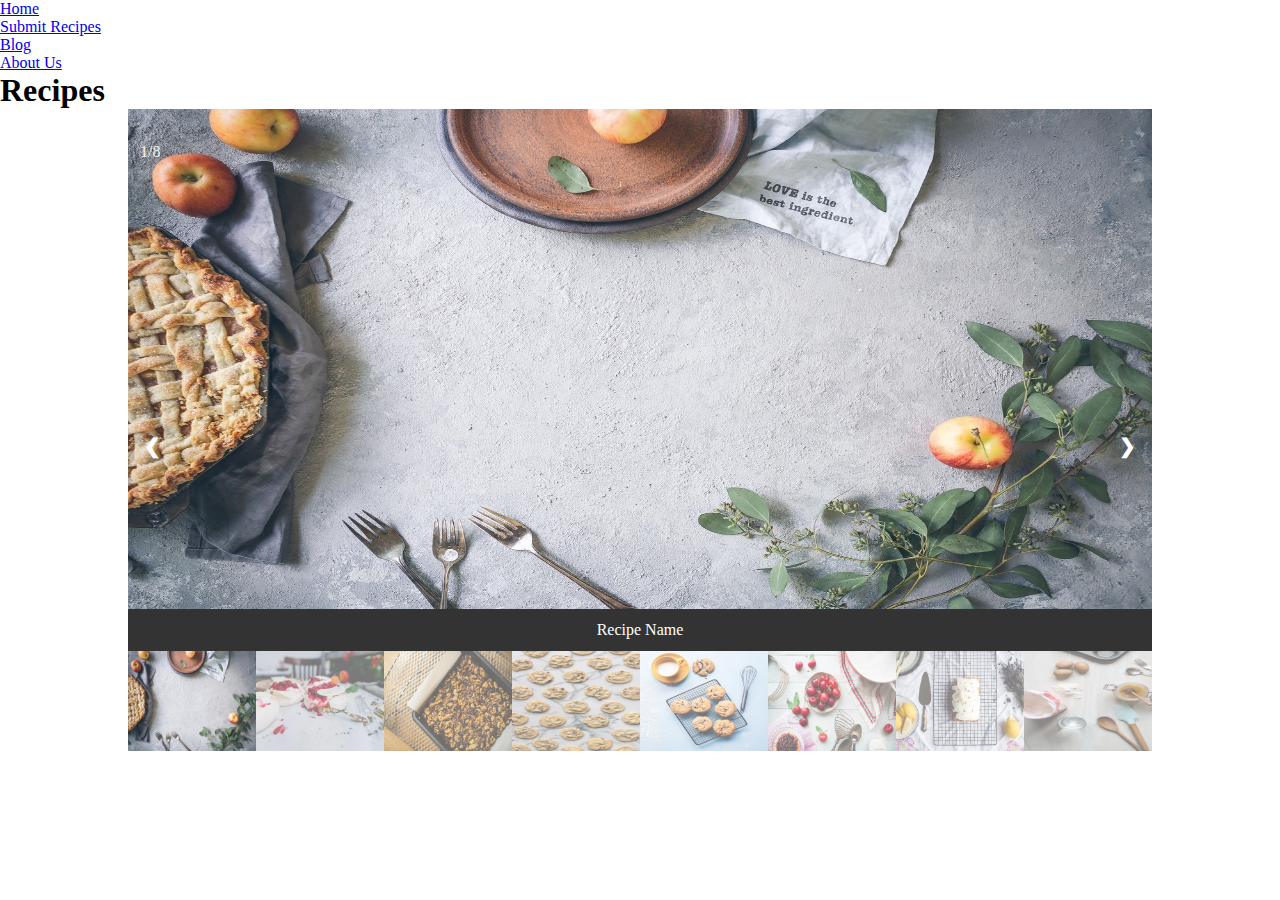
==== recipe.html @ 7ca3de59 "Add files via upload" ====
<!DCOTYPE html>
<html lang="en">
	<head>
		<meta charset="UTF-8">
		<title>Recipe Roulette</title>
		<link rel="stylesheet" type="text/css" href="styles.css">
		<meta name="viewport" content="width=device-width, initial-scale=1.0">
	</head>
	<body>
		<header>
			<img src="" alt=""/>
			<nav id="primarynav">
				<ul id="navbar">
					<li><a href="#">Home</a></li>
					<li><a href="#">Submit Recipes</a></li>
					<li><a href="#">Blog</a></li>
					<li><a href="#">About Us</a></li>
			    </ul>
		    </nav>
			<h1>Recipes</h1>
		</header>
	<div class="carousel-container">	
        <!-- large scale images -->
        <div class=box-container>   
			<div class="box">1/8</div>
				<img class="large" src="images/img1.jpg" alt="cakes"/>
		</div>
        
        <div class=box-container>   
			<div class="box">2/8</div>
				<img class="large" src="images/img2.jpg" alt="cakes"/>
		</div>
        
        <div class=box-container>
			<div class="box">3/8</div>
				<img class="large" src="images/img3.jpg" alt="cakes"/>
		</div>

		<div class=box-container>
			<div class="box">4/8</div>
				<img class="large" src="images/img4.jpg" alt="cakes"/>
		</div>

		<div class=box-container>
			<div class="box">5/8</div>
				<img class="large" src="images/img5.jpg" alt="cakes"/>
		</div>

		<div class=box-container>
			<div class="box">6/8</div>
				<img class="large" src="images/img6.jpg" alt="cakes"/>
		</div>

		<div class=box-container>
			<div class="box">7/8</div>
				<img class="large" src="images/img7.jpg" alt="cakes"/>
		</div>

		<div class=box-container>
			<div class="box">8/8</div>
				<img class="large" src="images/img8.jpg" alt="cakes"/>
		</div>	
        
        <!-- buttons -->
		<a class="prev" onclick="plusSlides(-1)">&#10094;</a>
        <a class="next" onclick="plusSlides(1)">&#10095;</a>

		<!-- image text -->
		<div class ="caption">
			<p id="caption-text"></p>
		</div>

		<!-- thumbnail images -->
		<div class="row">
           <div class="column">
				<img class="cursor thumbnail" src="images/img1.jpg" onclick="currentSlide(1)" alt="Recipe Name">
			</div>
			 <div class="column">
				<img class="cursor thumbnail" src="images/img2.jpg" onclick="curretSlide(2)" alt="Recipe Name">
			</div>
			 <div class="column">
				<img class="cursor thumbnail" src="images/img3.jpg" onclick="currentSlide(3)" alt="Recipe Name">
			</div>
			 <div class="column">
				<img class="thumbnail" src="images/img4.jpg" onclick="currentSlide(4)" alt="Recipe Name">
			</div>
			 <div class="column">
				<img class="cursor thumbnail" src="images/img5.jpg" onclick="currentSlide(5)" alt="Recipe Name">
			</div>
			 <div class="column">
				<img class="cursor thumbnail" src="images/img6.jpg" onclick="currentSlide(6)" alt="Recipe Name">
			</div>
			 <div class="column">
				<img class="cursor thumbnail" src="images/img7.jpg" onclick="currentSlide(7)" alt="Recipe Name">
			</div>
			 <div class="column">
				<img class="cursor thumbnail" src="images/img8.jpg" onclick="currentSlide(8)" alt="Recipe Name">
			</div>
		</div>
	</div>

		<script src="carousel.js"></script>
	</body>
</html>
---- styles.css ----
* {
    box-sizing: border-box;
    margin: 0;
    padding: 0;
}

.cursor {
  cursor: pointer;
}

.carousel-container {
    width: 80%;
    margin: auto;
}

.carousel {
    position: relative;
}

.box-container {
    display: none;
}

img {
  vertical-align: middle;
}

.prev,
.next {
  cursor: pointer;
  position: absolute;
  top: 52%;
  width: auto;
  padding: 16px;
  margin-top: -50px;
  color: white;
  font-weight: bold;
  font-size: 20px;
  border-radius: 0 3px 3px 0;
  user-select: none;
  -webkit-user-select: none;
}

.next {
  right: 10%;
  border-radius: 3px 0 0 3px;
}

.prev:hover,
.next:hover {
  background-color: rgba(0, 0, 0, 0.8);
}

.box {
  color: #f2f2f2;
  font-size: 16px;
  padding: 8px 12px;
  position: absolute;
  top: 15%;
}

.caption {
  text-align: center;
  background-color: #333;
  padding: 12px 16px;
  color: white;
}

.row:after {
  content: "";
  display: table;
  clear: both;
}

.thumbnail {
  opacity: 0.6;
  height: 500px;
  width: 100%;
}

.active,
.thumbnail:hover {
  opacity: 1;
}

/*adjust width size based on the total number of images*/
.column {
  float: left;
  width: 12.5%;
}


.column img {
    width: 100%;
    height: 100px;
}

.large{
   height: 500px;
   width: 100%;

}
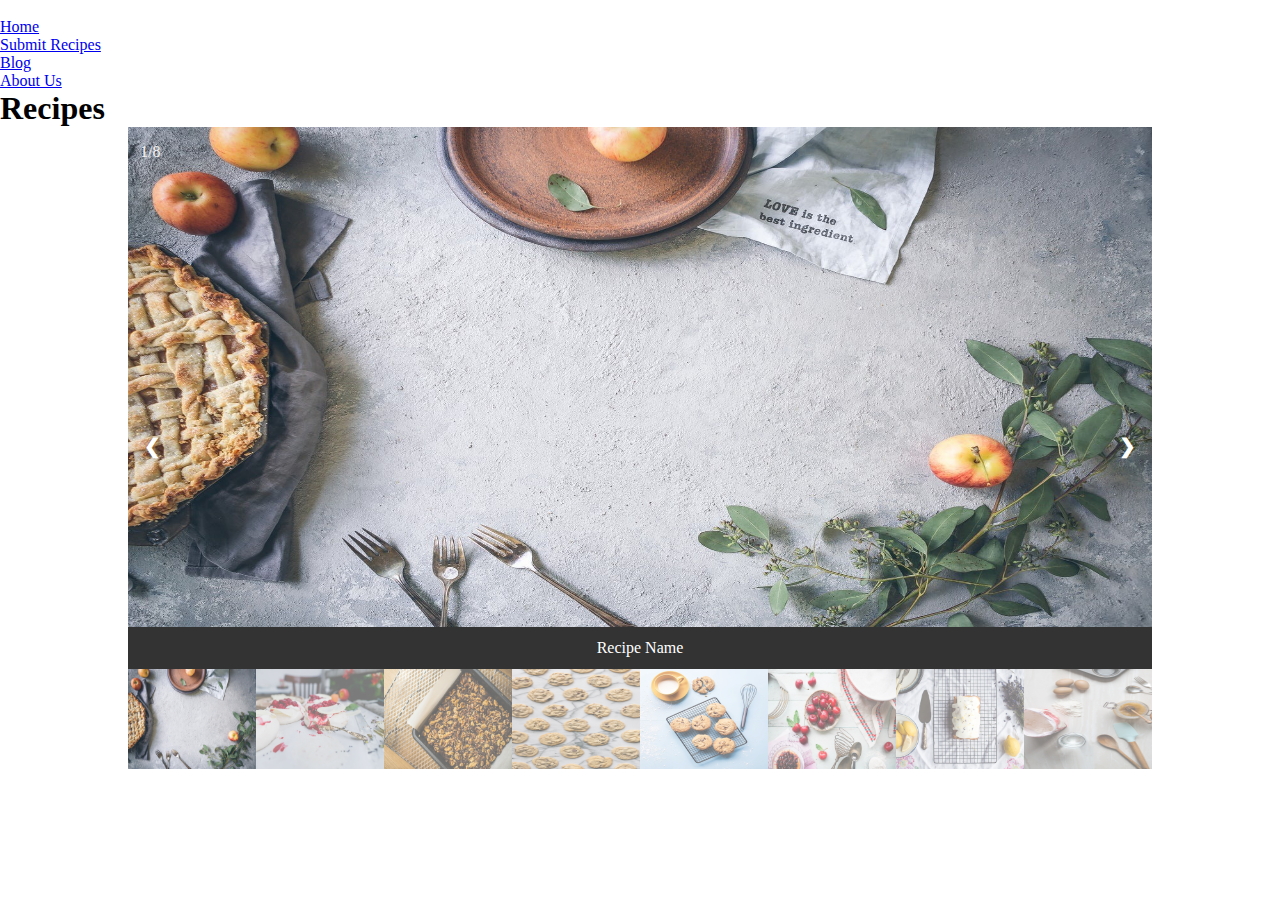
==== commit e5bee136: "Update recipe.html" ====
--- a/recipe.html
+++ b/recipe.html
@@ -1,4 +1,4 @@
-<!DCOTYPE html>
+<!DOCTYPE html>
 <html lang="en">
 	<head>
 		<meta charset="UTF-8">
@@ -101,4 +101,4 @@
 
 		<script src="carousel.js"></script>
 	</body>
-</html>+</html>
